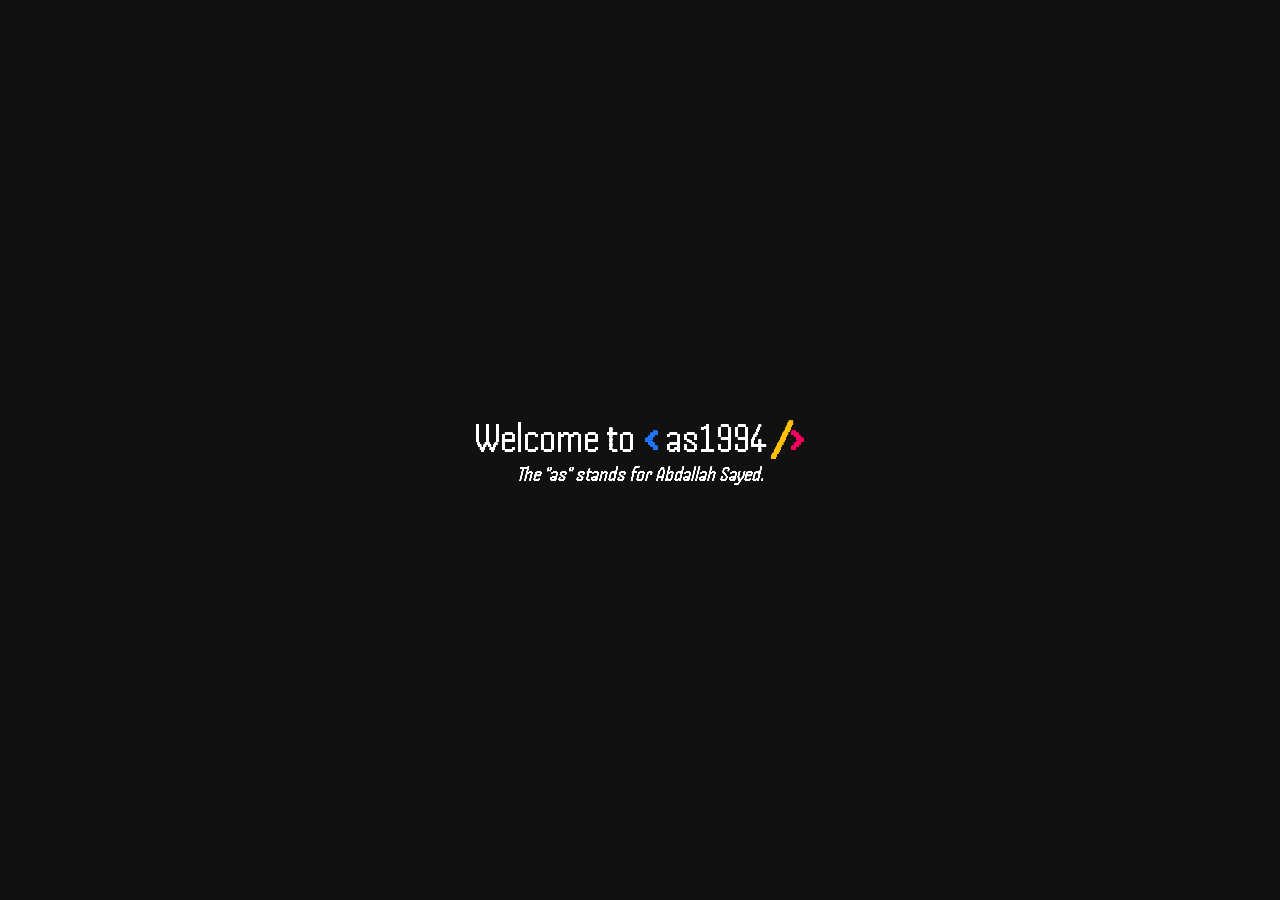
==== index.html @ 5cce9704 "Add index, css, font, icons" ====
<!doctype html>
<html lang="en">
  <head>
    <meta charset="UTF-8" />
    <meta name="viewport" content="width=device-width, initial-scale=1.0" />
    <link rel="shortcut icon" href="./assets/images/favicon.png" type="image/x-icon" />
    <title>as1994</title>
    <link rel="stylesheet" href="./assets/css/main.css" />
  </head>
  <body>
    <div class="container">
      <div class="wlc-card">
        <h1>Welcome to <span class="left">&lt;</span> as1994 <span class="mid">&#47;</span><span class="right">&gt;</span></h1>
        <p>The "as" stands for Abdallah Sayed.</p>
      </div>
    </div>
  </body>
</html>
---- assets/css/main.css ----
/* Fonts */
@import url(../fonts/handjet.css);

/* Global CSS */
* {
  padding: 0;
  margin: 0;
  box-sizing: border-box;
  font-family: "handjet";
  color: #fff;
}

html {
  font-size: 14px;
}

body {
  background-color: #111;
}

h1,
h2,
h3,
h4,
h5,
h6 {
  font-weight: 400;
}

.container {
  width: 100%;
  max-width: 1200px;
  height: 100svh;
  margin: 0 auto;
  padding: 0 20px;
  display: flex;
  justify-content: center;
  align-items: center;
}

.wlc-card {
  display: flex;
  justify-content: center;
  align-items: center;
  flex-flow: column wrap;
  gap: 0px;
}

.wlc-card h1 {
  font-size: 3rem;
  & span {
    font-weight: bold;
  }
  .left {
    color: #1f75fe;
  }
  .mid {
    color: #ffc108;
  }
  .right {
    color: #fb005e;
  }
}

.wlc-card p {
  width: 100%;
  max-width: 300px;
  text-align: center;
  font-size: 1.5rem;
  font-weight: 100;
  font-style: italic;
}
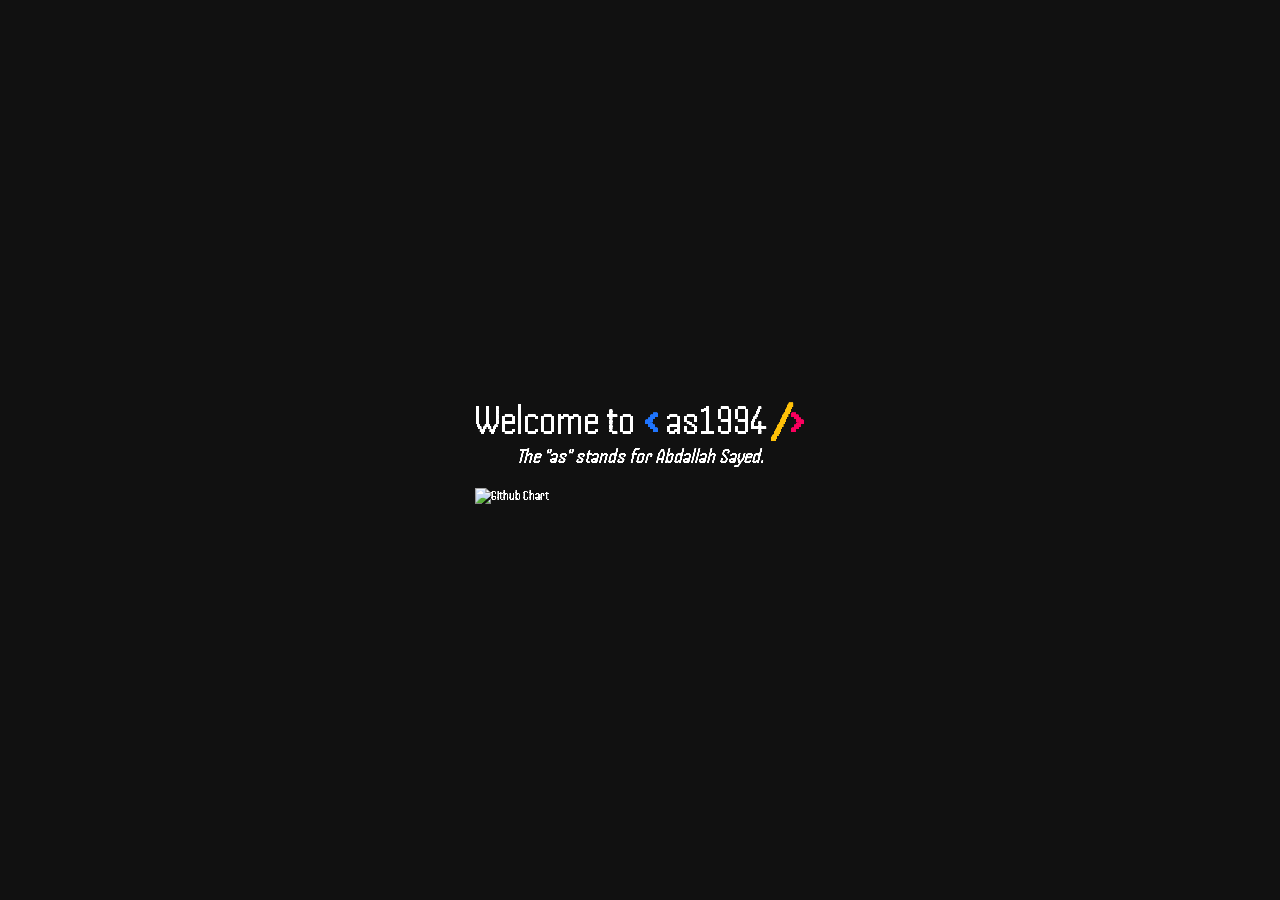
==== commit 026a4f6b: "add ghchart and add 20px margin bottom to p element" ====
--- a/index.html
+++ b/index.html
@@ -12,6 +12,7 @@
       <div class="wlc-card">
         <h1>Welcome to <span class="left">&lt;</span> as1994 <span class="mid">&#47;</span><span class="right">&gt;</span></h1>
         <p>The "as" stands for Abdallah Sayed.</p>
+        <img src="https://ghchart.rshah.org/007bff/AS1994Hub" style="width: 100%; max-width: 800px" alt="Github Chart" />
       </div>
     </div>
   </body>
--- a/assets/css/main.css
+++ b/assets/css/main.css
@@ -69,4 +69,5 @@
   font-size: 1.5rem;
   font-weight: 100;
   font-style: italic;
+  margin-bottom: 20px;
 }
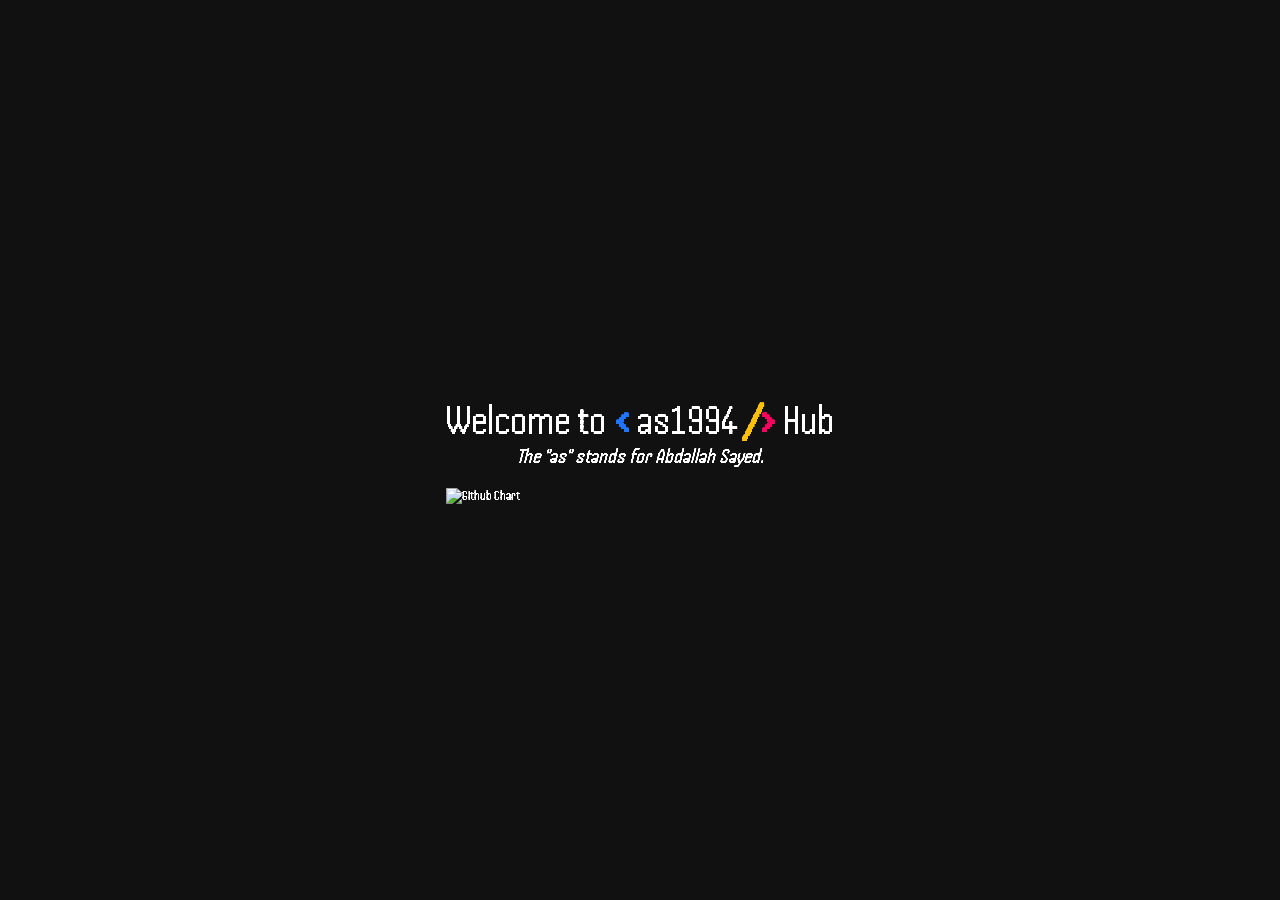
==== commit 22c719cd: "add Hub to the welcome msg" ====
--- a/index.html
+++ b/index.html
@@ -4,13 +4,13 @@
     <meta charset="UTF-8" />
     <meta name="viewport" content="width=device-width, initial-scale=1.0" />
     <link rel="shortcut icon" href="./assets/images/favicon.png" type="image/x-icon" />
-    <title>as1994</title>
+    <title>Abdallah Sayed | Web Developer</title>
     <link rel="stylesheet" href="./assets/css/main.css" />
   </head>
   <body>
     <div class="container">
       <div class="wlc-card">
-        <h1>Welcome to <span class="left">&lt;</span> as1994 <span class="mid">&#47;</span><span class="right">&gt;</span></h1>
+        <h1>Welcome to <span class="left">&lt;</span> as1994 <span class="mid">&#47;</span><span class="right">&gt;</span> Hub</h1>
         <p>The "as" stands for Abdallah Sayed.</p>
         <img src="https://ghchart.rshah.org/007bff/AS1994Hub" style="width: 100%; max-width: 800px" alt="Github Chart" />
       </div>
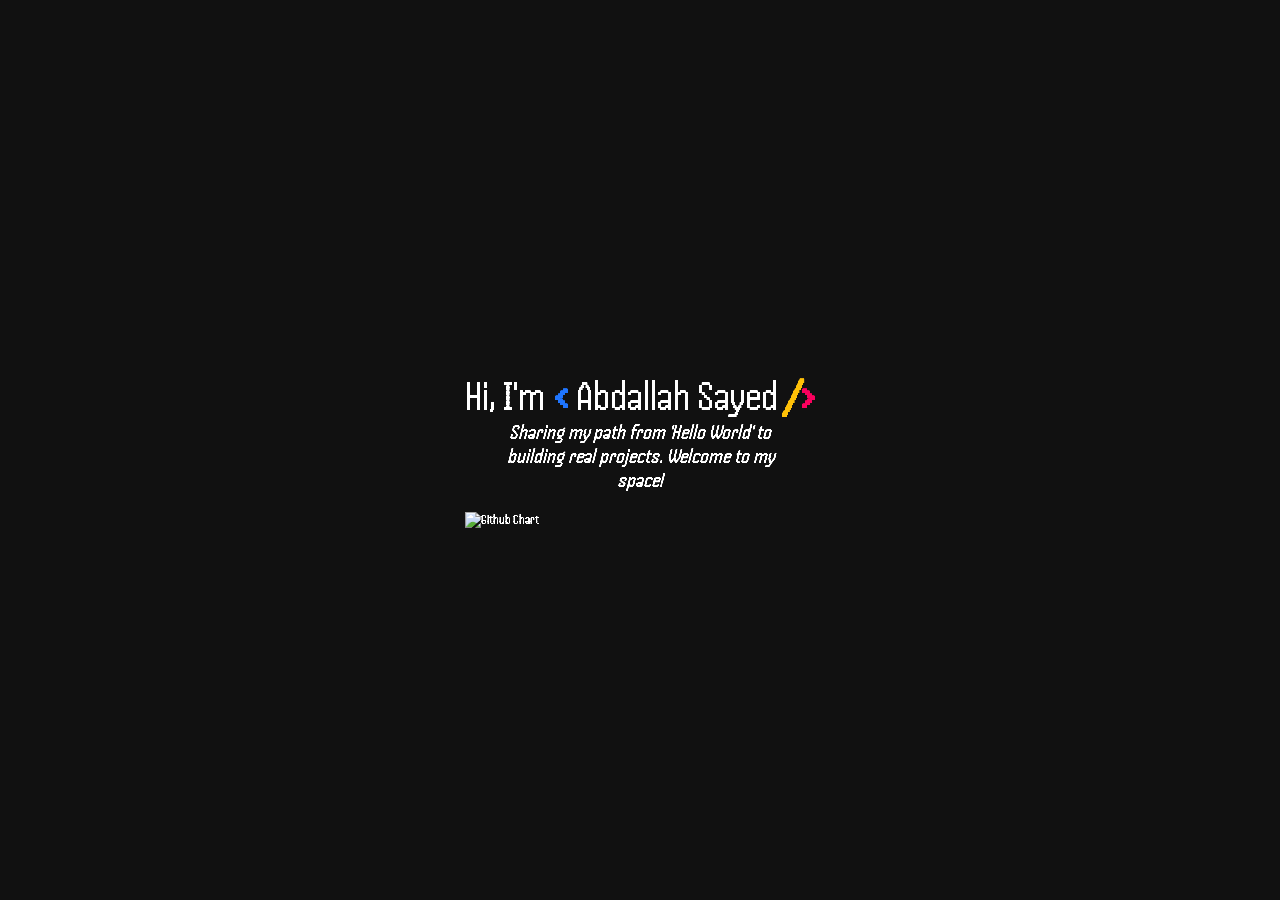
==== commit 75722e2f: "Update index.html and main.css" ====
--- a/index.html
+++ b/index.html
@@ -10,8 +10,8 @@
   <body>
     <div class="container">
       <div class="wlc-card">
-        <h1>Welcome to <span class="left">&lt;</span> as1994 <span class="mid">&#47;</span><span class="right">&gt;</span> Hub</h1>
-        <p>The "as" stands for Abdallah Sayed.</p>
+        <h1>Hi, I'm <span class="left">&lt;</span> Abdallah Sayed <span class="mid">&#47;</span><span class="right">&gt;</span></h1>
+        <p>Sharing my path from 'Hello World' to building real projects. Welcome to my space!</p>
         <img src="https://ghchart.rshah.org/007bff/AS1994Hub" style="width: 100%; max-width: 800px" alt="Github Chart" />
       </div>
     </div>
--- a/assets/css/main.css
+++ b/assets/css/main.css
@@ -64,7 +64,7 @@
 
 .wlc-card p {
   width: 100%;
-  max-width: 300px;
+  max-width: 310px;
   text-align: center;
   font-size: 1.5rem;
   font-weight: 100;
